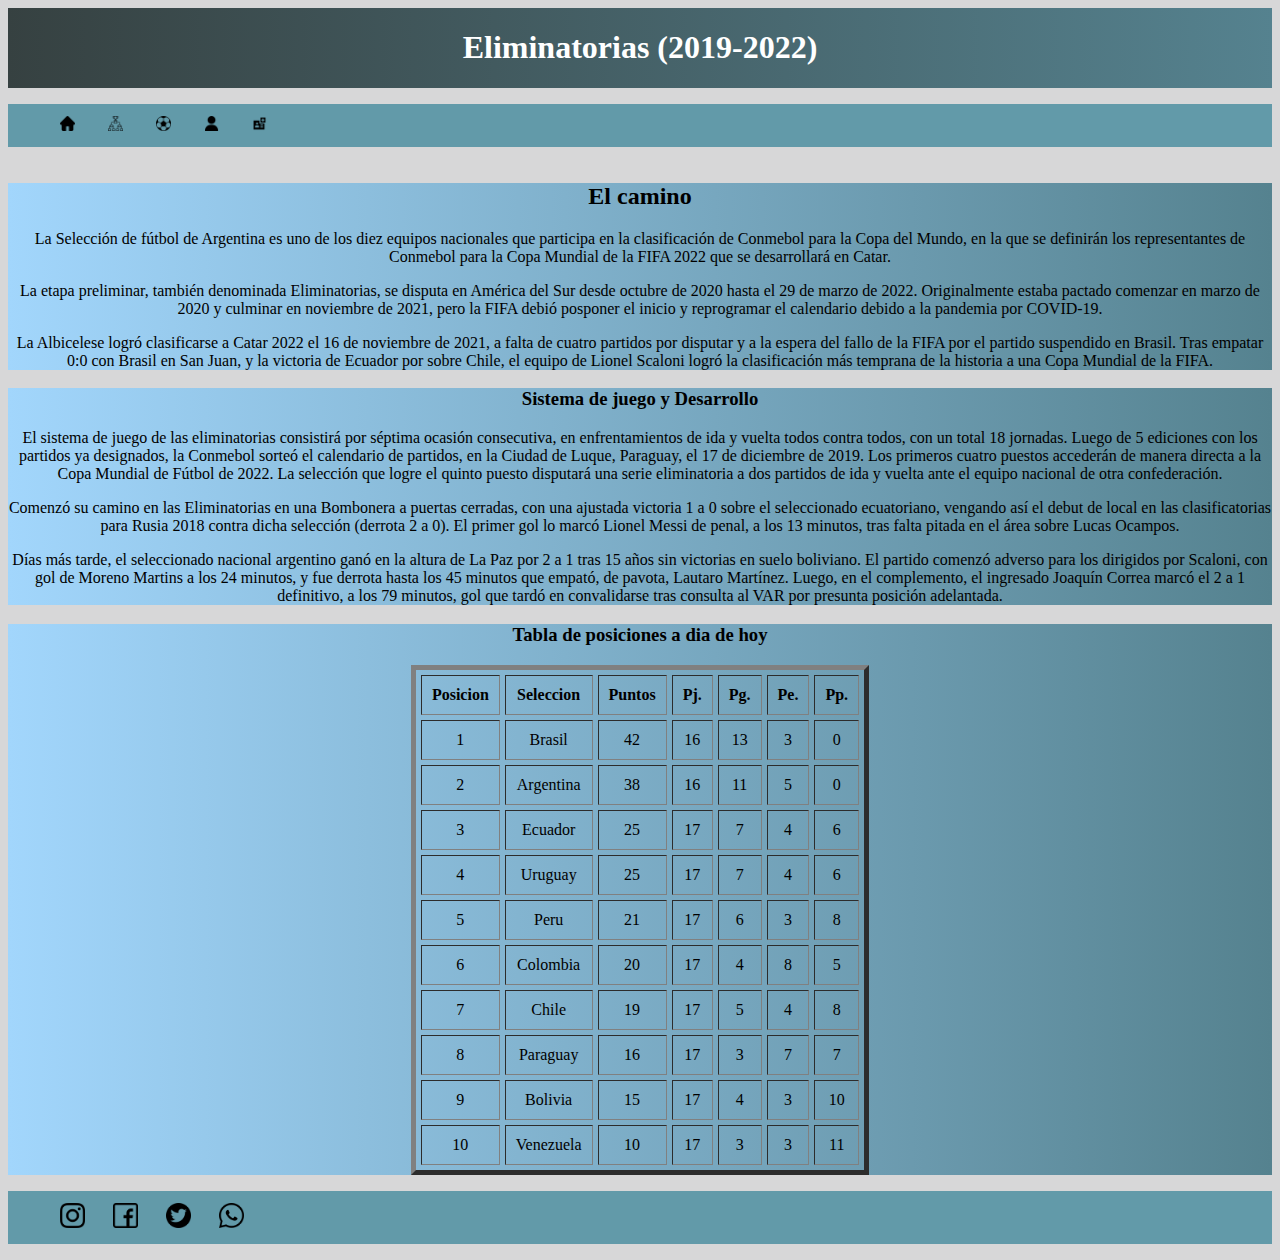
==== pages/eliminatorias.html @ 29836102 "initial commit" ====
<!DOCTYPE html>
<html lang="en">
<head>
    <meta charset="UTF-8">
    <meta http-equiv="X-UA-Compatible" content="IE=edge">
    <meta name="viewport" content="width=device-width, initial-scale=1.0">
    <title>Document</title>

    <link rel="stylesheet" href="../main.css">
</head>
<body>
    
    <header>
        <div class="div-mai">
            <h1 class="h1-elim">Eliminatorias (2019-2022)</h1>
        </div>
    </header>
    
    
    <nav class="nav">
        <ul class="nav-ul">
            <li class="nav-li"><a href="../index.html"><img src="../imagenes/casa.png"></a></li>
            <li class="nav-li"><a href="../pages/eliminatorias.html"><img src="../imagenes/eliminatoria.png" alt=""></a></li>
            <li class="nav-li"><a href="../pages/pelota.html"><img src="../imagenes/futbol.png"alt=""></a></li>
            <li class="nav-li"><a href="../pages/user.html"><img src="../imagenes/user.png"></a></li>
            <li class="nav-li"><a href="../pages/register.html"><img src="../imagenes/personal-profile.png"></a></li>
        </ul>
    </nav>
    

    
    <div class="div-may"></div>
        <div class="div-one">
            <h2 class="h2-elim">El camino</h2>
            <p>La Selección de fútbol de Argentina es uno de los diez equipos nacionales que participa en la clasificación de Conmebol para la Copa del Mundo, en la que se definirán los representantes de Conmebol para la Copa Mundial de la FIFA 2022 que se desarrollará en Catar.</p>
            
            <p> La etapa preliminar, también denominada Eliminatorias, se disputa en América del Sur desde octubre de 2020 hasta el 29 de marzo de 2022. Originalmente estaba pactado comenzar en marzo de 2020 y culminar en noviembre de 2021, pero la FIFA debió posponer el inicio y reprogramar el calendario debido a la pandemia por COVID-19.</p>
        
            <p></p>La Albicelese logró clasificarse a Catar 2022 el 16 de noviembre de 2021, a falta de cuatro partidos por disputar y a la espera del fallo de la FIFA por el partido suspendido en Brasil. Tras empatar 0:0 con Brasil en San Juan, y la victoria de Ecuador por sobre Chile, el equipo de Lionel Scaloni logró la clasificación más temprana de la historia a una Copa Mundial de la FIFA.</p>
        </div>

        
            
        <div class="div-two">
            <h3 class="h2-elim">Sistema de juego y Desarrollo</h3>
            <p>El sistema de juego de las eliminatorias consistirá por séptima ocasión consecutiva, en enfrentamientos de ida y vuelta todos contra todos, con un total 18 jornadas.
            Luego de 5 ediciones con los partidos ya designados, la Conmebol sorteó el calendario de partidos, en la Ciudad de Luque, Paraguay, el 17 de diciembre de 2019.
            Los primeros cuatro puestos accederán de manera directa a la Copa Mundial de Fútbol de 2022. La selección que logre el quinto puesto disputará una serie eliminatoria a dos partidos de ida y vuelta ante el equipo nacional de otra confederación. </p>
        
            <p> Comenzó su camino en las Eliminatorias en una Bombonera a puertas cerradas, con una ajustada victoria 1 a 0 sobre el seleccionado ecuatoriano, vengando así el debut de local en las clasificatorias para Rusia 2018 contra dicha selección (derrota 2 a 0). El primer gol lo marcó Lionel Messi de penal, a los 13 minutos, tras falta pitada en el área sobre Lucas Ocampos.</p>

            <p> Días más tarde, el seleccionado nacional argentino ganó en la altura de La Paz por 2 a 1 tras 15 años sin victorias en suelo boliviano. El partido comenzó adverso para los dirigidos por Scaloni, con gol de Moreno Martins a los 24 minutos, y fue derrota hasta los 45 minutos que empató, de pavota, Lautaro Martínez. Luego, en el complemento, el ingresado Joaquín Correa marcó el 2 a 1 definitivo, a los 79 minutos, gol que tardó en convalidarse tras consulta al VAR por presunta posición adelantada.</p>
            
        </div>
    </div>
        
    <div class="div-three">
        <h3 class="h2-elim">Tabla de posiciones a dia de hoy</h3>
            <table border="5" cellpadding="10" cellspacing="5">
                <thead>
                    <tr>
                        <th>Posicion</th>
                        <th>Seleccion</th>
                        <th>Puntos</th>
                        <th>Pj.</th>
                        <th>Pg.</th>
                        <th>Pe.</th>
                        <th>Pp.</th>                  
                    </tr>
                </thead>

                <tbody>
                <tr>
                    <td>1</td>
                    <td>Brasil</td>
                    <td>42</td>
                    <td>16</td>
                    <td>13</td>
                    <td>3</td>
                    <td>0</td>
                </tr>

                <tr>
                    <td>2</td>
                    <td>Argentina</td>
                    <td>38</td>
                    <td>16</td>
                    <td>11</td>
                    <td>5</td>
                    <td>0</td>
                </tr>

                <tr>
                    <td>3</td>
                    <td>Ecuador</td>
                    <td>25</td>
                    <td>17</td>
                    <td>7</td>
                    <td>4</td>
                    <td>6</td>
                </tr>

                <tr>
                    <td>4</td>
                    <td>Uruguay</td>
                    <td>25</td>
                    <td>17</td>
                    <td>7</td>
                    <td>4</td>
                    <td>6</td>
                </tr>
            
                <tr>
                    <td>5</td>
                    <td>Peru</td>
                    <td>21</td>
                    <td>17</td>
                    <td>6</td>
                    <td>3</td>
                    <td>8</td>
                </tr>

                <tr>
                    <td>6</td>
                    <td>Colombia</td>
                    <td>20</td>
                    <td>17</td>
                    <td>4</td>
                    <td>8</td>
                    <td>5</td>
                </tr>

                <tr>
                    <td>7</td>
                    <td>Chile</td>
                    <td>19</td>
                    <td>17</td>
                    <td>5</td>
                    <td>4</td>
                    <td>8</td>
                </tr>

                <tr>
                    <td>8</td>
                    <td>Paraguay</td>
                    <td>16</td>
                    <td>17</td>
                    <td>3</td>
                    <td>7</td>
                    <td>7</td>
                </tr>

                <tr>
                    <td>9</td>
                    <td>Bolivia</td>
                    <td>15</td>
                    <td>17</td>
                    <td>4</td>
                    <td>3</td>
                    <td>10</td>
                </tr>

                <tr>
                    <td>10</td>
                    <td>Venezuela</td>
                    <td>10</td>
                    <td>17</td>
                    <td>3</td>
                    <td>3</td>
                    <td>11</td>
                </tr>
                </tbody>
        
            </table>
    </div>

        <footer>
            <ul class="ul-1">
                <li class="li-1">
                    <a href="https://www.instagram.com/mi_argentina10/?hl=es-la" target="blank"><img src="../imagenes/instagram.png" ></a>
                </li>
                <li class="li-1">
                    <a href="https://www.facebook.com/MiArgentina10-101462385874612" target="blank"><img src="../imagenes/facebook.png"></a>
                </li>
                <li class="li-1">
                    <a href="https://twitter.com/MiArgentina10" target="blank"><img src="../imagenes/twitter.png"></a>
                </li>
                <li class="li-1">
                    <a href="https://web.whatsapp.com" target="blank"><img src="../imagenes/whatsapp.png"></a>
                </li>
            </ul>
        </footer>
</body>
</html>
---- main.css ----
body {
    background-color: #d7d7d8;
    background-repeat: no-repeat;
    background-position: center;
    background-attachment: fixed;
    background-size: 500px;
}

.div-mai {
    display: grid;
    grid-template-columns: 3fr;
    grid-template-rows: 0.5fr;
    grid-column-gap: 0px;
    grid-row-gap: 0px;
}
    
.div1 { grid-area: 1 / 1 / 2 / 2; }

header {
    grid-area: encabezado; 
    background: darkslategrey;
    background-image: linear-gradient(to right, rgb(54, 65, 65), #55828f);
    color: white;
    text-align: center;
}

.nav {
    background-color: #629aa9 ;
}


.nav-li {
    display: inline-block;
    padding: 12px;
}

.nav-li img {
    width: 15px;
    box-sizing: border-box;
    margin-right: 5px;
}


.div-may {
    display: grid;
    grid-template-columns: 1fr;
    grid-template-rows: repeat(3, 1fr);
    grid-column-gap: 0px;
    grid-row-gap: 0px;
}

.div-one { grid-area: 1 / 1 / 2 / 2; background: darkslategrey;
    background-image: linear-gradient(to right, #a2d6fc, #55828f); text-align: center;}
.div-two { grid-area: 2 / 1 / 3 / 2; background: darkslategrey;
    background-image: linear-gradient(to right, #a2d6fc, #55828f); text-align: center;}
.div-three { grid-area: 3 / 1 / 4 / 2; background: darkslategrey;
    background-image: linear-gradient(to right, #a2d6fc, #55828f); text-align: center;}

.ul-1 {
    background-color: #629aa9 ;

}

.li-1 {
    display: inline-block;
    padding: 12px;
}

.li-1 img {
    width: 25px;
} 

/* pagina 4y5 */

.div-container {
    display: flex;
    align-items: center;
    flex-wrap: wrap;
    justify-content: center;
    background: #444 ;
    margin: 50px 50px;
    padding: 20px;
    border: solid white;
}

.form-2 {
    min-width:400px ;
    flex: 1;
    text-align: right;
    padding: 30px;
}

.form-input {
    width: 100%;
    padding: 7px;
    margin: 6px 0;
    border: none;
    border-bottom: 3px solid #b1b1b1 ;
}

.form-input-2{
    width: 100%;
    padding: 7px;
    margin: 7px;
    border: none;
}

.div-container-2 {
    flex: 1;
    padding: 10px;
    display: flex;
}

.div-container-2 img {
    width: 60%;
    margin: auto;
    border-radius: 50%;
    background-color: #fff;
    padding: 20px;
}


/* pagina 2 */


.h2-elim {
    text-align: center;
}

table {
    margin: 0 auto;
}



/* pagina 3 */

.div-mat {
    display: grid;
    grid-template-columns: 1fr;
}

.div-mat-1 {
    grid-area: 1 / 1 / 2 / 2; background: darkslategrey;
    background-image: linear-gradient(to right, #a2d6fc, #55828f); text-align: center;
}

@media screen and (max-width: 768px) {
    .div-mai {
        width: 50px;
        text-align: center;
    }

    .div-2 {
        width: 300px;
        align-items: center;
        flex-wrap: wrap;
        justify-content: center;
    }

    .div-one  {
        width: 300px;
        display: flex;
        align-items: center;
        flex-wrap: wrap;
        justify-content: center;
    }
    
    .div-one iframe {
        width: 300px;
        justify-content: center;
    }

    .div-two {
        width: 300px;
        display: flex;
        align-items: center;
        flex-wrap: wrap;
        justify-content: center;
    }

    .div-two iframe {
        width: 300px;
        justify-content: center;
    }

    .div-three {
        width: 300px;
        display: flex;
        align-items: center;
        flex-wrap: wrap;
        justify-content: center;
    }

    .div-three iframe {
        width: 300px;
        justify-content: center;
    }

    /* pagina 2 */


    table {
        display:block;
        overflow: auto;
        width: 190px;
    }

    /* pagina 3 */

    .div-mat-1 {
        width: 300px;
        display: flex;
        align-items: center;
        flex-wrap: wrap;
        justify-content: center;
    }   

    .div-mat-1 img {
        width: 300px;
        justify-content: center;
    }

    /* pagina 4 y 5 */

    .div-container {
        width: 150px;

    }

    .form-2 div {
        width: 180px;
        display: flex;
        align-items: center;
        flex-wrap: wrap;
        justify-content: center;
        margin: 10px 100px;
        padding: 10px;
    }

    .div-container {
        display: flex;
        align-items: center;
        flex-wrap: wrap;
        justify-content: center;
        background: #444 ;
        margin: 50px 50px;
        padding: 20px;
        border: solid white;
    }

    .div-container-2 {
        width: 100px;
    }


}
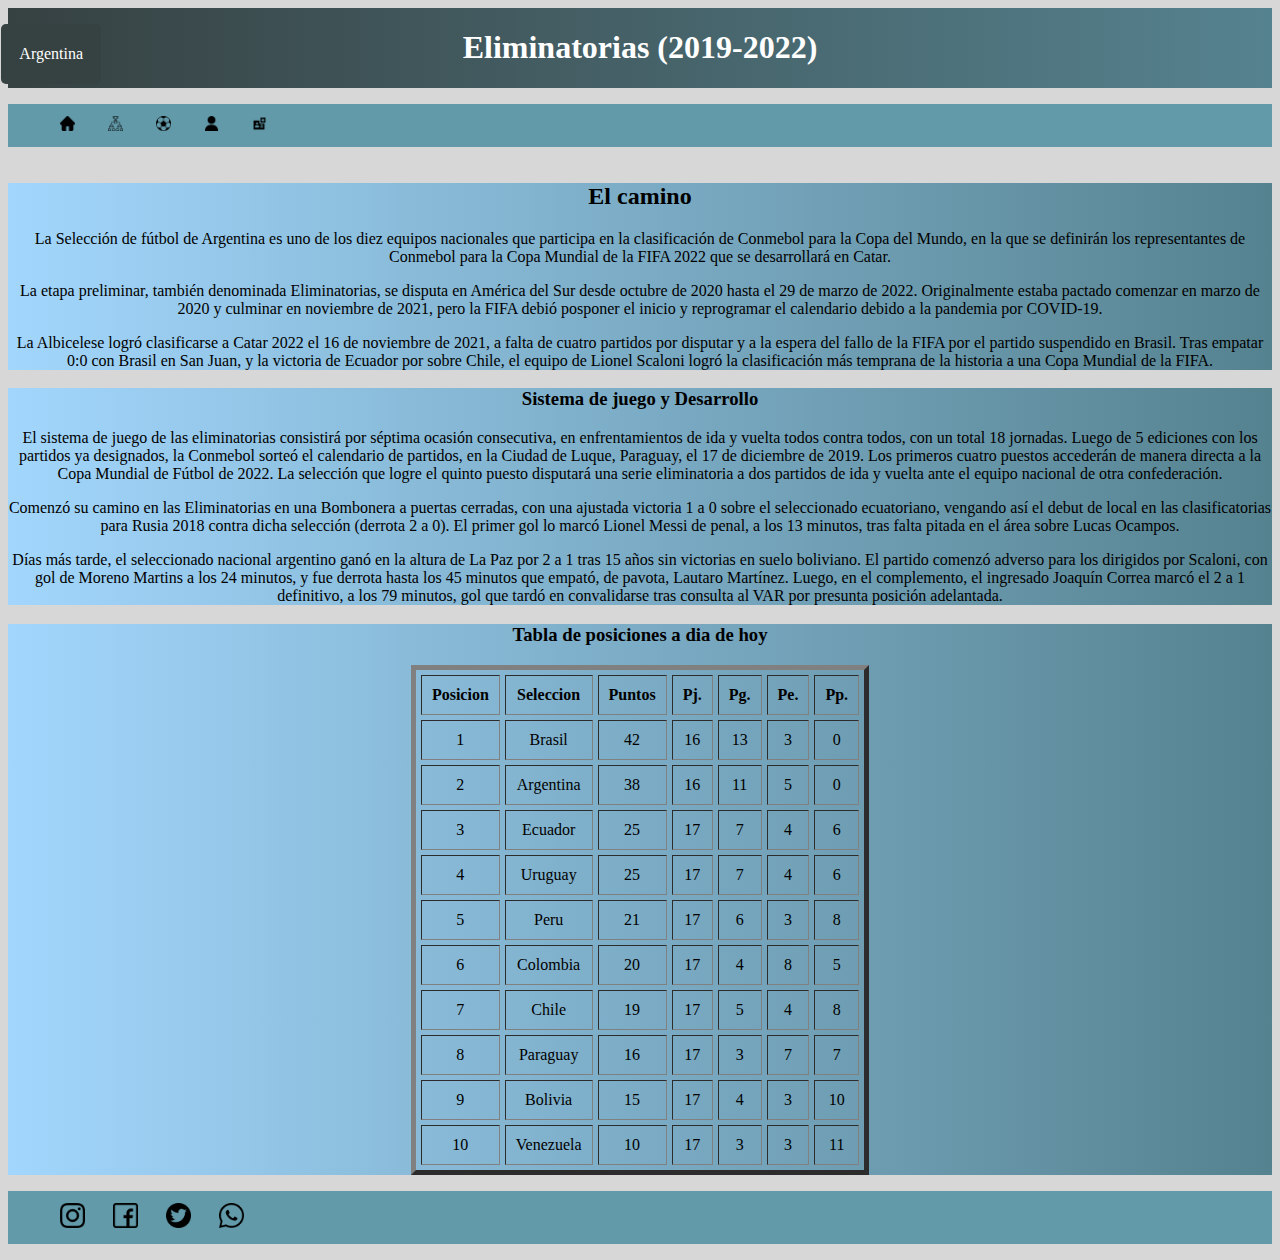
==== commit cac27d99: "third commit" ====
--- a/pages/eliminatorias.html
+++ b/pages/eliminatorias.html
@@ -27,7 +27,7 @@
         </ul>
     </nav>
     
-
+    <div class="btn"></div>
     
     <div class="div-may"></div>
         <div class="div-one">
--- a/main.css
+++ b/main.css
@@ -1,3 +1,50 @@
+
+.btn {
+    width: 100px;
+    height: 60px;
+    background: #364141;
+    position: absolute;
+    top: 6%;
+    left: 4%;
+    transform: translate(-50%, -50%);
+    border-radius: 5px;
+}
+
+
+.btn::before {
+    content:"Argentina";
+    color: #fff;
+    font-size: 16px;
+    position: absolute;
+    top: 50%;
+    left: 50%;
+    transform: translate(-50%, -50%);
+    transition: all 3s ease-in-out;
+}
+
+
+.btn:hover::before {
+    top: -1px;
+}
+
+
+.div-2 {
+    background: #55828f;
+    /* width: 200px;
+    height: 200px;
+    margin: 20px; */
+}
+
+.div-2:hover {
+    background: #75afbe;
+    transition: background-color 2s;
+}
+
+
+.div-may:hover{
+    clip-path: circle(60% at center);
+}
+
 body {
     background-color: #d7d7d8;
     background-repeat: no-repeat;
@@ -19,7 +66,7 @@
 header {
     grid-area: encabezado; 
     background: darkslategrey;
-    background-image: linear-gradient(to right, rgb(54, 65, 65), #55828f);
+    background-image: linear-gradient(to right, #364141, #55828f);
     color: white;
     text-align: center;
 }
